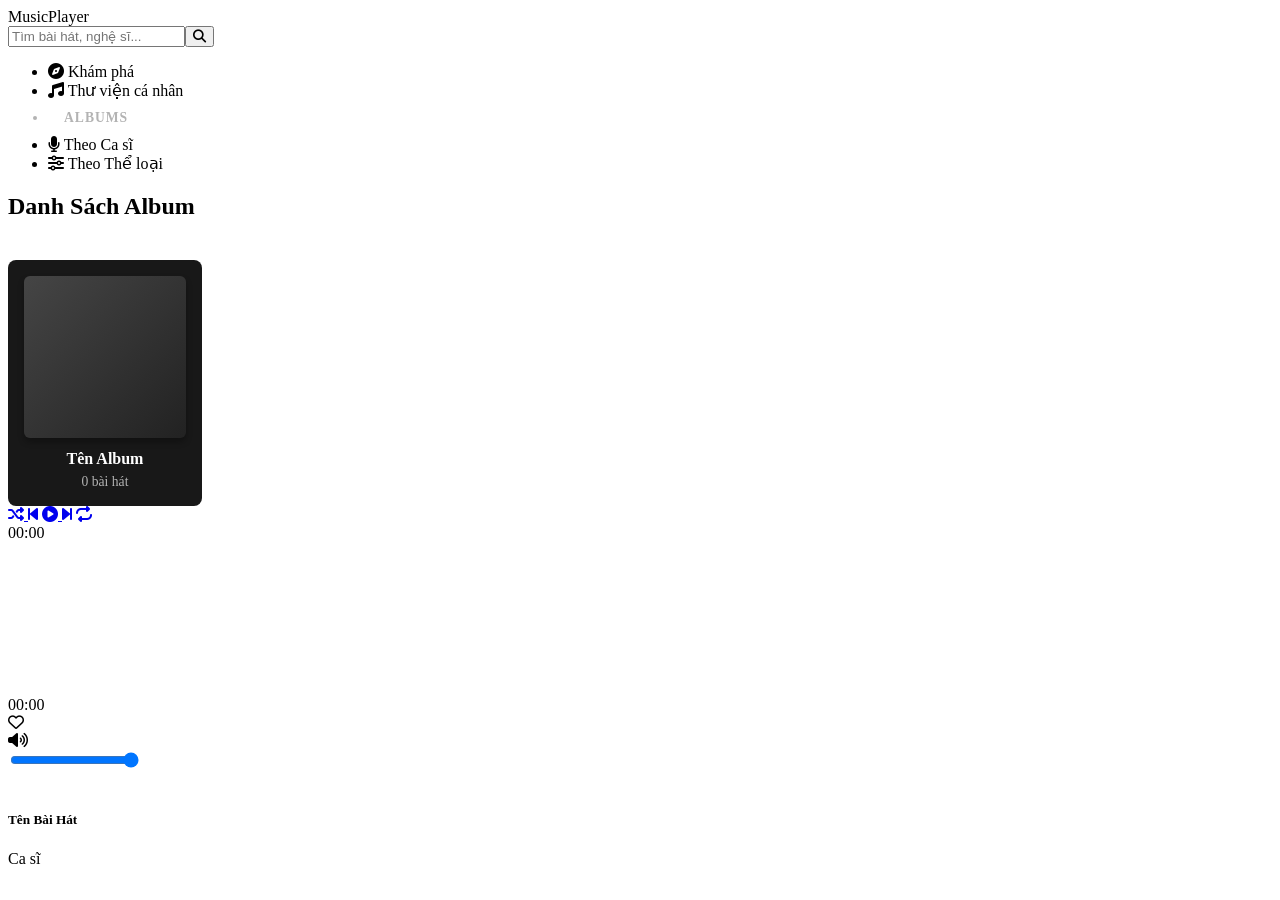
==== src/main/resources/templates/albums.html @ ccccee7a "Updatev2.1" ====
<!DOCTYPE html>
<html xmlns:th="http://www.thymeleaf.org">
<head>
    <meta charset="UTF-8">
    <title>MusicPlayer - Albums</title>
    <link rel="stylesheet" href="https://cdnjs.cloudflare.com/ajax/libs/font-awesome/6.4.2/css/all.min.css">
    <link rel="stylesheet" th:href="@{/css/player-style.css}">
    
    <style>
        .album-grid {
            display: grid;
            grid-template-columns: repeat(auto-fill, minmax(180px, 1fr));
            gap: 20px;
            padding-top: 20px;
        }
        .album-card {
            background: #181818;
            padding: 16px;
            border-radius: 8px;
            text-align: center;
            cursor: pointer;
            transition: background 0.3s, transform 0.2s;
            text-decoration: none;
            color: white;
            display: block;
        }
        .album-card:hover {
            background: #282828;
            transform: translateY(-5px);
        }
        .album-art {
            width: 100%;
            aspect-ratio: 1;
            background: linear-gradient(135deg, #454545, #222);
            display: flex;
            align-items: center;
            justify-content: center;
            border-radius: 6px;
            margin-bottom: 12px;
            font-size: 3rem;
            color: #b3b3b3;
            box-shadow: 0 4px 6px rgba(0,0,0,0.3);
        }
        .album-title {
            font-size: 1rem;
            font-weight: bold;
            margin: 0;
            color: #fff;
            white-space: nowrap;
            overflow: hidden;
            text-overflow: ellipsis;
        }
        .album-count {
            font-size: 0.85rem;
            color: #b3b3b3;
            margin-top: 6px;
            display: block;
        }
    </style>
</head>
<body>

    <audio id="audioEngine" th:src="${currentSong != null} ? @{'/audio/' + ${currentSong.id} + '.mp3'} : ''" crossorigin="anonymous"></audio>

    <div class="hybrid-header">
        <div class="container-align header-inner">
            <a th:href="@{/}" class="web-logo">MusicPlayer</a>
            <div class="search-box">
                <form th:action="@{/}" method="get" style="width: 100%; display: flex;">
                    <input type="text" name="keyword" placeholder="Tìm bài hát, nghệ sĩ..." />
                    <button type="submit"><i class="fa-solid fa-magnifying-glass"></i></button>
                </form>
            </div>
        </div>
    </div>

    <div class="container-align">
        <div class="main-layout">
            
            <div class="spotify-sidebar">
                <ul class="sidebar-menu">
                    <li><a th:href="@{/}" style="color: inherit; text-decoration: none;"><i class="fa-solid fa-compass"></i> Khám phá</a></li>
                    <li><a th:href="@{/library}" style="color: inherit; text-decoration: none;"><i class="fa-solid fa-music"></i> Thư viện cá nhân</a></li>
                    
                    <li class="menu-heading" style="padding: 10px 16px; color: #b3b3b3; font-size: 0.85rem; text-transform: uppercase; font-weight: bold; letter-spacing: 1px;">ALBUMS</li>
                    
                    <li th:classappend="${type == 'artist'} ? 'active-menu' : ''">
                        <a th:href="@{/albums(groupBy='artist')}" style="color: inherit; text-decoration: none;"><i class="fa-solid fa-microphone"></i> Theo Ca sĩ</a>
                    </li>
                    <li th:classappend="${type == 'genre'} ? 'active-menu' : ''">
                        <a th:href="@{/albums(groupBy='genre')}" style="color: inherit; text-decoration: none;"><i class="fa-solid fa-sliders"></i> Theo Thể loại</a>
                    </li>
                </ul>
            </div>

            <div class="content-area">
                <h2 class="track-list-title" th:text="${title}">Danh Sách Album</h2>
                
                <div class="album-grid">
                    <a th:each="album : ${albums}" 
                       th:href="@{/(type=${type}, value=${album.key})}" 
                       class="album-card">
                        
                        <div class="album-art">
                            <i th:class="${type == 'artist'} ? 'fa-solid fa-microphone' : 'fa-solid fa-compact-disc'"></i>
                        </div>
                        <p class="album-title" th:text="${album.key}">Tên Album</p>
                        <span class="album-count" th:text="${album.value + ' bài hát'}">0 bài hát</span>
                    </a>
                </div>
            </div>

        </div>
    </div>

    <div class="hybrid-player-bar">
        <div class="container-align player-bar-inner">
            
            <div class="sc-controls">
                <a href="#" class="sc-btn" id="shuffleBtn" onclick="toggleShuffle(event)">
                    <i class="fa-solid fa-shuffle"></i>
                </a>
                
                <a href="#" class="sc-btn" onclick="prevSong(event)"><i class="fa-solid fa-backward-step"></i></a>

                <a href="#" class="sc-btn sc-btn-play" id="mainPlayBtn" onclick="togglePlayPause(event)">
                    <i class="fa-solid fa-circle-play"></i>
                </a>

                <a href="#" class="sc-btn" onclick="nextSong(event)"><i class="fa-solid fa-forward-step"></i></a>
                
                <a href="#" class="sc-btn" id="repeatBtn" onclick="toggleRepeat(event)">
                    <i class="fa-solid fa-repeat"></i>
                    <span id="repeatBadge" class="sc-badge-one" style="display: none;">1</span>
                </a>
            </div>

            <div class="sc-middle-container">
                <span class="sc-time" id="currentTimeText">00:00</span>
                <div class="sc-waveform-wrapper" id="canvasWrapper" onclick="seekAudio(event)">
                    <canvas id="scCanvas"></canvas>
                </div>
                <span class="sc-time total" id="totalTimeText" th:text="${currentSong != null} ? ${currentSong.duration} : '00:00'">00:00</span>
            </div>

            <div class="sc-right-container">
                <i class="fa-regular fa-heart sc-fav-btn" id="playerFavBtn"></i>
                
                <div class="sc-volume-wrapper-vertical">
                    <i class="fa-solid fa-volume-high sc-volume-icon-btn" id="volumeIcon" onclick="toggleVolumePopover(event)" ondblclick="toggleMute(event)"></i>
                    <div class="sc-volume-popover" id="volumePopover">
                        <input type="range" class="sc-volume-slider-vertical" id="volumeSlider" min="0" max="1" step="0.01" value="1" oninput="changeVolume(this.value)">
                    </div>
                </div>

                <div class="sc-mini-thumb"><i class="fa-solid fa-music" style="color: rgba(255,255,255,0.4);"></i></div>
                <div class="sc-meta-text">
                    <h5 id="playerTitle" th:text="${currentSong != null} ? ${currentSong.title} : 'Chưa chọn bài'">Tên Bài Hát</h5>
                    <span id="playerArtist" th:text="${currentSong != null} ? ${currentSong.artist} : 'Ca sĩ'">Ca sĩ</span>
                </div>
            </div>
            
        </div>
    </div>

    <script th:inline="javascript">
        window.libraryData = []; 
        window.currentSongData = /*[[${currentSong}]]*/ null;
    </script>
    
    <script th:src="@{/js/player-engine.js}"></script>
</body>
</html>
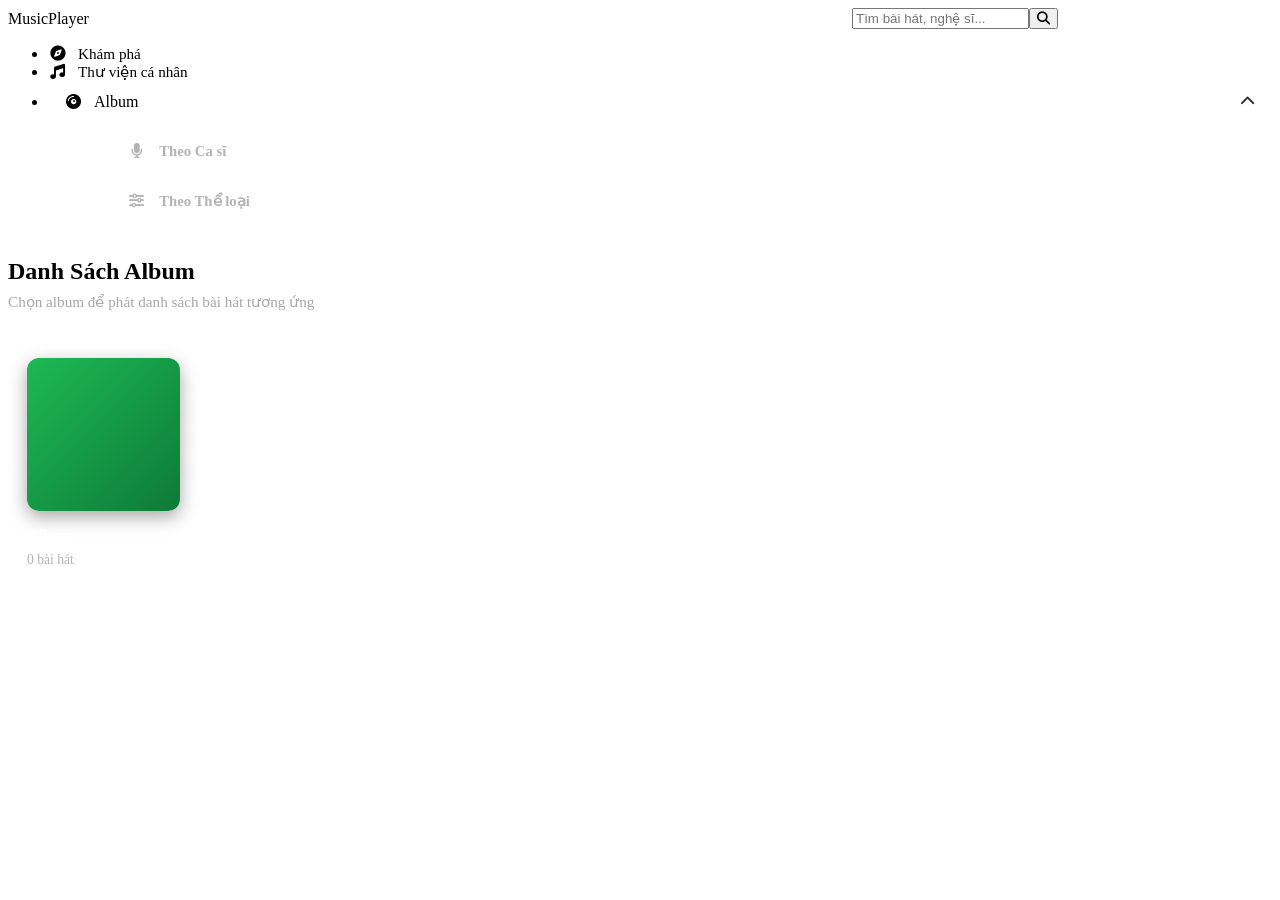
==== commit 994af799: "Updatev3.0" ====
--- a/src/main/resources/templates/albums.html
+++ b/src/main/resources/templates/albums.html
@@ -3,171 +3,451 @@
 <head>
     <meta charset="UTF-8">
     <title>MusicPlayer - Albums</title>
-    <link rel="stylesheet" href="https://cdnjs.cloudflare.com/ajax/libs/font-awesome/6.4.2/css/all.min.css">
+
+    <link rel="stylesheet"
+          href="https://cdnjs.cloudflare.com/ajax/libs/font-awesome/6.4.2/css/all.min.css">
+
     <link rel="stylesheet" th:href="@{/css/player-style.css}">
-    
+
     <style>
+
+        .header-inner {
+            display: flex;
+            align-items: center;
+            justify-content: space-between;
+            gap: 20px;
+        }
+
+        .search-box {
+            max-width: 420px;
+            width: 100%;
+        }
+
+        /* ===== SIDEBAR ===== */
+
+        .sidebar-menu li a {
+            display: flex;
+            align-items: center;
+            gap: 12px;
+            width: 100%;
+            color: inherit;
+            text-decoration: none;
+            font-size: 0.95rem;
+        }
+
+        .sidebar-menu li i {
+            width: 18px;
+            text-align: center;
+            font-size: 0.95rem;
+        }
+
+        /* ===== ALBUM MENU ===== */
+
+        .album-parent {
+            padding: 12px 16px !important;
+        }
+
+        .album-parent-title {
+
+            display: flex;
+            align-items: center;
+            justify-content: space-between;
+
+            width: 100%;
+        }
+
+        .album-left {
+
+            display: flex;
+            align-items: center;
+            gap: 12px;
+        }
+
+        .album-arrow {
+            font-size: 0.8rem;
+            opacity: 0.8;
+        }
+
+        /* ===== DROPDOWN ===== */
+
+        .album-dropdown {
+
+            margin-top: 8px;
+
+            padding: 0;
+
+            display: flex;
+            flex-direction: column;
+            gap: 8px;
+
+            width: 100%;
+
+            align-items: center;
+        }
+
+        .album-dropdown li {
+
+            list-style: none;
+
+            width: 90%;
+
+            margin: 0;
+
+            padding: 0;
+        }
+
+        .album-dropdown li a {
+
+            display: flex;
+            align-items: center;
+            justify-content: flex-start;
+
+            gap: 14px;
+
+            width: 100%;
+
+            padding: 12px 18px;
+
+            border-radius: 12px;
+
+            color: #b3b3b3;
+
+            text-decoration: none;
+
+            transition: all 0.2s ease;
+
+            font-size: 0.92rem;
+            font-weight: 600;
+
+            box-sizing: border-box;
+        }
+
+        .album-dropdown li a:hover {
+
+            background: rgba(255,255,255,0.05);
+
+            color: #fff;
+        }
+
+        .album-dropdown li.active-menu a {
+
+            background: linear-gradient(
+                90deg,
+                rgba(29,185,84,0.18),
+                rgba(29,185,84,0.08)
+            );
+
+            color: #1db954;
+        }
+
+        .album-dropdown li.active-menu i {
+            color: #1db954;
+        }
+
+        .album-dropdown li i {
+
+            width: 18px;
+
+            text-align: center;
+
+            font-size: 0.92rem;
+        }
+
+        /* ===== CONTENT ===== */
+
+        .content-area {
+            overflow: hidden;
+        }
+
+        .track-list-title {
+            margin-bottom: 8px;
+        }
+
+        .album-subtitle {
+            color: #a7a7a7;
+            font-size: 0.95rem;
+            margin-bottom: 28px;
+        }
+
+        /* ===== ALBUM GRID ===== */
+
         .album-grid {
             display: grid;
-            grid-template-columns: repeat(auto-fill, minmax(180px, 1fr));
-            gap: 20px;
-            padding-top: 20px;
-        }
+            grid-template-columns: repeat(auto-fill, minmax(190px, 1fr));
+            gap: 24px;
+        }
+
         .album-card {
-            background: #181818;
-            padding: 16px;
-            border-radius: 8px;
-            text-align: center;
+            background: linear-gradient(
+                    180deg,
+                    rgba(255,255,255,0.05),
+                    rgba(255,255,255,0.02)
+            );
+
+            padding: 18px;
+
+            border-radius: 14px;
+
+            text-align: left;
+
             cursor: pointer;
-            transition: background 0.3s, transform 0.2s;
+
+            transition:
+                    transform 0.25s ease,
+                    background 0.25s ease,
+                    box-shadow 0.25s ease;
+
             text-decoration: none;
+
             color: white;
+
             display: block;
-        }
+
+            border: 1px solid rgba(255,255,255,0.03);
+        }
+
         .album-card:hover {
-            background: #282828;
-            transform: translateY(-5px);
-        }
+
+            background: linear-gradient(
+                    180deg,
+                    rgba(255,255,255,0.09),
+                    rgba(255,255,255,0.04)
+            );
+
+            transform: translateY(-6px);
+
+            box-shadow:
+                    0 10px 25px rgba(0,0,0,0.35);
+        }
+
         .album-art {
+
             width: 100%;
             aspect-ratio: 1;
-            background: linear-gradient(135deg, #454545, #222);
+
+            border-radius: 12px;
+
             display: flex;
             align-items: center;
             justify-content: center;
-            border-radius: 6px;
-            margin-bottom: 12px;
-            font-size: 3rem;
-            color: #b3b3b3;
-            box-shadow: 0 4px 6px rgba(0,0,0,0.3);
-        }
+
+            margin-bottom: 16px;
+
+            font-size: 3.3rem;
+
+            color: #fff;
+
+            background:
+                    linear-gradient(
+                            135deg,
+                            #1db954,
+                            #0e7a38
+                    );
+
+            box-shadow:
+                    0 6px 18px rgba(0,0,0,0.35);
+        }
+
         .album-title {
+
             font-size: 1rem;
-            font-weight: bold;
+
+            font-weight: 700;
+
             margin: 0;
+
             color: #fff;
-            white-space: nowrap;
+
             overflow: hidden;
             text-overflow: ellipsis;
-        }
+            white-space: nowrap;
+        }
+
         .album-count {
+
+            margin-top: 7px;
+
+            display: block;
+
+            color: #b3b3b3;
+
             font-size: 0.85rem;
-            color: #b3b3b3;
-            margin-top: 6px;
-            display: block;
-        }
+        }
+
+        /* ===== RESPONSIVE ===== */
+
+        @media (max-width: 900px) {
+
+            .main-layout {
+                grid-template-columns: 1fr;
+            }
+
+            .spotify-sidebar {
+                display: none;
+            }
+        }
+
     </style>
 </head>
+
 <body>
 
-    <audio id="audioEngine" th:src="${currentSong != null} ? @{'/audio/' + ${currentSong.id} + '.mp3'} : ''" crossorigin="anonymous"></audio>
-
-    <div class="hybrid-header">
-        <div class="container-align header-inner">
-            <a th:href="@{/}" class="web-logo">MusicPlayer</a>
-            <div class="search-box">
-                <form th:action="@{/}" method="get" style="width: 100%; display: flex;">
-                    <input type="text" name="keyword" placeholder="Tìm bài hát, nghệ sĩ..." />
-                    <button type="submit"><i class="fa-solid fa-magnifying-glass"></i></button>
-                </form>
+<div class="hybrid-header">
+
+    <div class="container-align header-inner">
+
+        <a th:href="@{/}" class="web-logo">
+            MusicPlayer
+        </a>
+
+        <div class="search-box">
+
+            <form th:action="@{/}"
+                  method="get"
+                  style="width:100%; display:flex;">
+
+                <input type="text"
+                       name="keyword"
+                       placeholder="Tìm bài hát, nghệ sĩ..." />
+
+                <button type="submit">
+                    <i class="fa-solid fa-magnifying-glass"></i>
+                </button>
+
+            </form>
+
+        </div>
+
+    </div>
+
+</div>
+
+<div class="container-align">
+
+    <div class="main-layout">
+
+        <!-- SIDEBAR -->
+
+        <div class="spotify-sidebar">
+
+            <ul class="sidebar-menu">
+
+                <li>
+                    <a th:href="@{/}">
+                        <i class="fa-solid fa-compass"></i>
+                        <span>Khám phá</span>
+                    </a>
+                </li>
+
+                <li>
+                    <a th:href="@{/library}">
+                        <i class="fa-solid fa-music"></i>
+                        <span>Thư viện cá nhân</span>
+                    </a>
+                </li>
+
+                <!-- ALBUM -->
+
+                <li class="album-parent active-menu">
+
+                    <div class="album-parent-title">
+
+                        <div class="album-left">
+
+                            <i class="fa-solid fa-compact-disc"></i>
+
+                            <span>Album</span>
+
+                        </div>
+
+                        <i class="fa-solid fa-chevron-up album-arrow"></i>
+
+                    </div>
+
+                </li>
+
+                <!-- DROPDOWN -->
+
+                <ul class="album-dropdown">
+
+                    <li th:classappend="${type == 'artist'} ? 'active-menu' : ''">
+
+                        <a th:href="@{/albums(groupBy='artist')}">
+
+                            <i class="fa-solid fa-microphone"></i>
+
+                            <span>Theo Ca sĩ</span>
+
+                        </a>
+
+                    </li>
+
+                    <li th:classappend="${type == 'genre'} ? 'active-menu' : ''">
+
+                        <a th:href="@{/albums(groupBy='genre')}">
+
+                            <i class="fa-solid fa-sliders"></i>
+
+                            <span>Theo Thể loại</span>
+
+                        </a>
+
+                    </li>
+
+                </ul>
+
+            </ul>
+
+        </div>
+
+        <!-- CONTENT -->
+
+        <div class="content-area">
+
+            <h2 class="track-list-title"
+                th:text="${title}">
+                Danh Sách Album
+            </h2>
+
+            <div class="album-subtitle">
+                Chọn album để phát danh sách bài hát tương ứng
             </div>
+
+            <div class="album-grid">
+
+                <a th:each="album : ${albums}"
+                   th:href="@{/(type=${type}, value=${album.key})}"
+                   class="album-card">
+
+                    <div class="album-art">
+
+                        <i th:class="${
+                            type == 'artist'
+                            ? 'fa-solid fa-user-music'
+                            : 'fa-solid fa-compact-disc'
+                        }"></i>
+
+                    </div>
+
+                    <p class="album-title"
+                       th:text="${album.key}">
+                        Album
+                    </p>
+
+                    <span class="album-count"
+                          th:text="${album.value + ' bài hát'}">
+                        0 bài hát
+                    </span>
+
+                </a>
+
+            </div>
+
         </div>
+
     </div>
 
-    <div class="container-align">
-        <div class="main-layout">
-            
-            <div class="spotify-sidebar">
-                <ul class="sidebar-menu">
-                    <li><a th:href="@{/}" style="color: inherit; text-decoration: none;"><i class="fa-solid fa-compass"></i> Khám phá</a></li>
-                    <li><a th:href="@{/library}" style="color: inherit; text-decoration: none;"><i class="fa-solid fa-music"></i> Thư viện cá nhân</a></li>
-                    
-                    <li class="menu-heading" style="padding: 10px 16px; color: #b3b3b3; font-size: 0.85rem; text-transform: uppercase; font-weight: bold; letter-spacing: 1px;">ALBUMS</li>
-                    
-                    <li th:classappend="${type == 'artist'} ? 'active-menu' : ''">
-                        <a th:href="@{/albums(groupBy='artist')}" style="color: inherit; text-decoration: none;"><i class="fa-solid fa-microphone"></i> Theo Ca sĩ</a>
-                    </li>
-                    <li th:classappend="${type == 'genre'} ? 'active-menu' : ''">
-                        <a th:href="@{/albums(groupBy='genre')}" style="color: inherit; text-decoration: none;"><i class="fa-solid fa-sliders"></i> Theo Thể loại</a>
-                    </li>
-                </ul>
-            </div>
-
-            <div class="content-area">
-                <h2 class="track-list-title" th:text="${title}">Danh Sách Album</h2>
-                
-                <div class="album-grid">
-                    <a th:each="album : ${albums}" 
-                       th:href="@{/(type=${type}, value=${album.key})}" 
-                       class="album-card">
-                        
-                        <div class="album-art">
-                            <i th:class="${type == 'artist'} ? 'fa-solid fa-microphone' : 'fa-solid fa-compact-disc'"></i>
-                        </div>
-                        <p class="album-title" th:text="${album.key}">Tên Album</p>
-                        <span class="album-count" th:text="${album.value + ' bài hát'}">0 bài hát</span>
-                    </a>
-                </div>
-            </div>
-
-        </div>
-    </div>
-
-    <div class="hybrid-player-bar">
-        <div class="container-align player-bar-inner">
-            
-            <div class="sc-controls">
-                <a href="#" class="sc-btn" id="shuffleBtn" onclick="toggleShuffle(event)">
-                    <i class="fa-solid fa-shuffle"></i>
-                </a>
-                
-                <a href="#" class="sc-btn" onclick="prevSong(event)"><i class="fa-solid fa-backward-step"></i></a>
-
-                <a href="#" class="sc-btn sc-btn-play" id="mainPlayBtn" onclick="togglePlayPause(event)">
-                    <i class="fa-solid fa-circle-play"></i>
-                </a>
-
-                <a href="#" class="sc-btn" onclick="nextSong(event)"><i class="fa-solid fa-forward-step"></i></a>
-                
-                <a href="#" class="sc-btn" id="repeatBtn" onclick="toggleRepeat(event)">
-                    <i class="fa-solid fa-repeat"></i>
-                    <span id="repeatBadge" class="sc-badge-one" style="display: none;">1</span>
-                </a>
-            </div>
-
-            <div class="sc-middle-container">
-                <span class="sc-time" id="currentTimeText">00:00</span>
-                <div class="sc-waveform-wrapper" id="canvasWrapper" onclick="seekAudio(event)">
-                    <canvas id="scCanvas"></canvas>
-                </div>
-                <span class="sc-time total" id="totalTimeText" th:text="${currentSong != null} ? ${currentSong.duration} : '00:00'">00:00</span>
-            </div>
-
-            <div class="sc-right-container">
-                <i class="fa-regular fa-heart sc-fav-btn" id="playerFavBtn"></i>
-                
-                <div class="sc-volume-wrapper-vertical">
-                    <i class="fa-solid fa-volume-high sc-volume-icon-btn" id="volumeIcon" onclick="toggleVolumePopover(event)" ondblclick="toggleMute(event)"></i>
-                    <div class="sc-volume-popover" id="volumePopover">
-                        <input type="range" class="sc-volume-slider-vertical" id="volumeSlider" min="0" max="1" step="0.01" value="1" oninput="changeVolume(this.value)">
-                    </div>
-                </div>
-
-                <div class="sc-mini-thumb"><i class="fa-solid fa-music" style="color: rgba(255,255,255,0.4);"></i></div>
-                <div class="sc-meta-text">
-                    <h5 id="playerTitle" th:text="${currentSong != null} ? ${currentSong.title} : 'Chưa chọn bài'">Tên Bài Hát</h5>
-                    <span id="playerArtist" th:text="${currentSong != null} ? ${currentSong.artist} : 'Ca sĩ'">Ca sĩ</span>
-                </div>
-            </div>
-            
-        </div>
-    </div>
-
-    <script th:inline="javascript">
-        window.libraryData = []; 
-        window.currentSongData = /*[[${currentSong}]]*/ null;
-    </script>
-    
-    <script th:src="@{/js/player-engine.js}"></script>
+</div>
+
 </body>
 </html>
